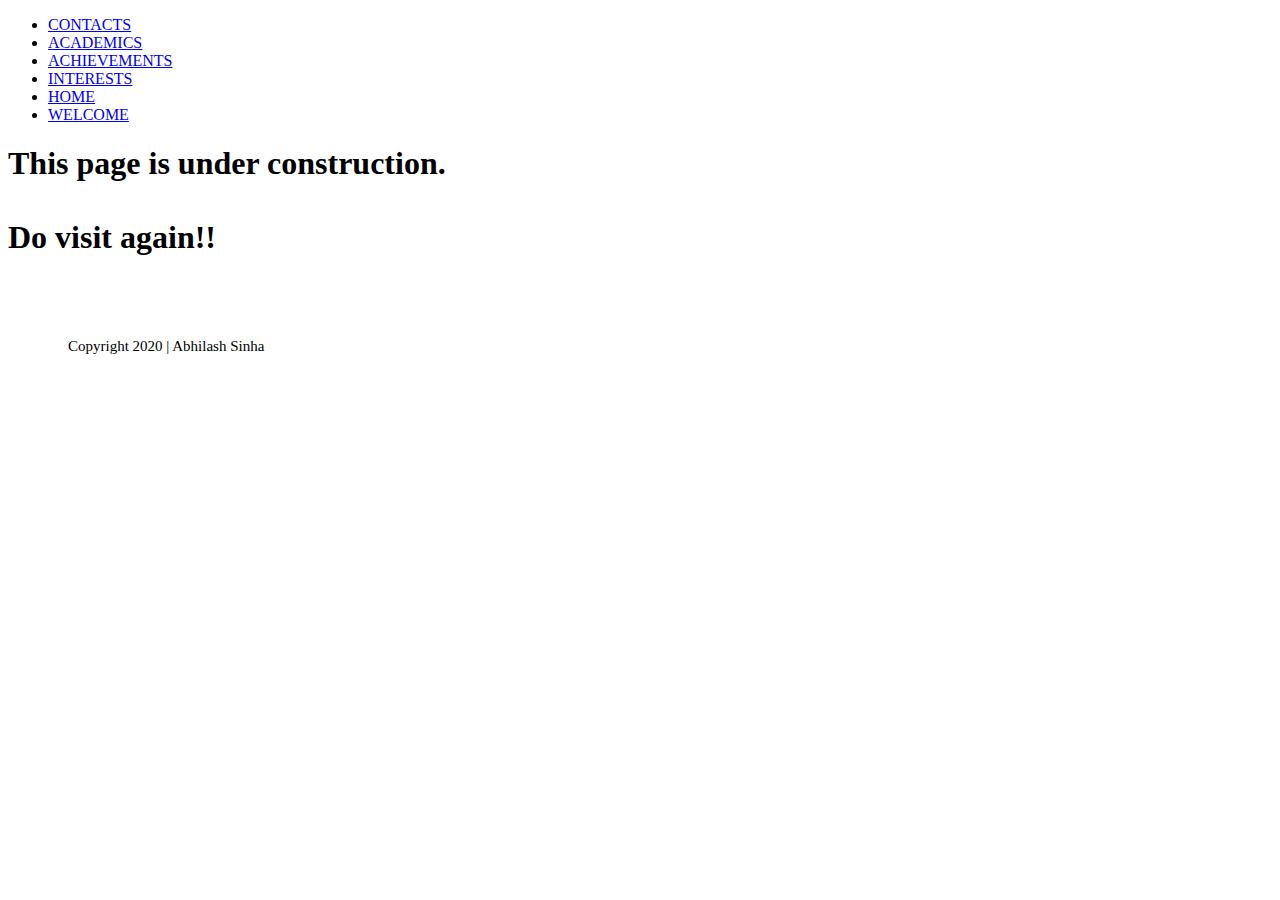
==== Achievements.html @ 4b9f63d1 "not my first commit" ====
<!DOCTYPE html>
<link rel="stylesheet" type="text/css" href="css4.css">
<html>
<meta name="viewport" content="width=device-width,scale=1.0">
<body>
<div>
<ul>
 <li><a href="Contacts.html">CONTACTS</a></<li>
 <li><a href="Academics.html">ACADEMICS</a></li>
 <li><a href="Achievements.html">ACHIEVEMENTS</a></li>
 <li><a href="Interests.html">INTERESTS</a></li>
 <li><a href="Home.html">HOME</a></li> 
 <li><a href="Index.html">WELCOME</a></li> 
</ul>
<div class="article">
<h1>This page is under construction.<br><br>
    Do visit again!!</h1>
</div>
</div>
<div class="bottom" style="bottom:10px;padding:60px;">
	<div class="fa fa-copyright" style="font-size:15px;color:solid black">Copyright 2020 | Abhilash Sinha</div>
</div>
</body>
</html>
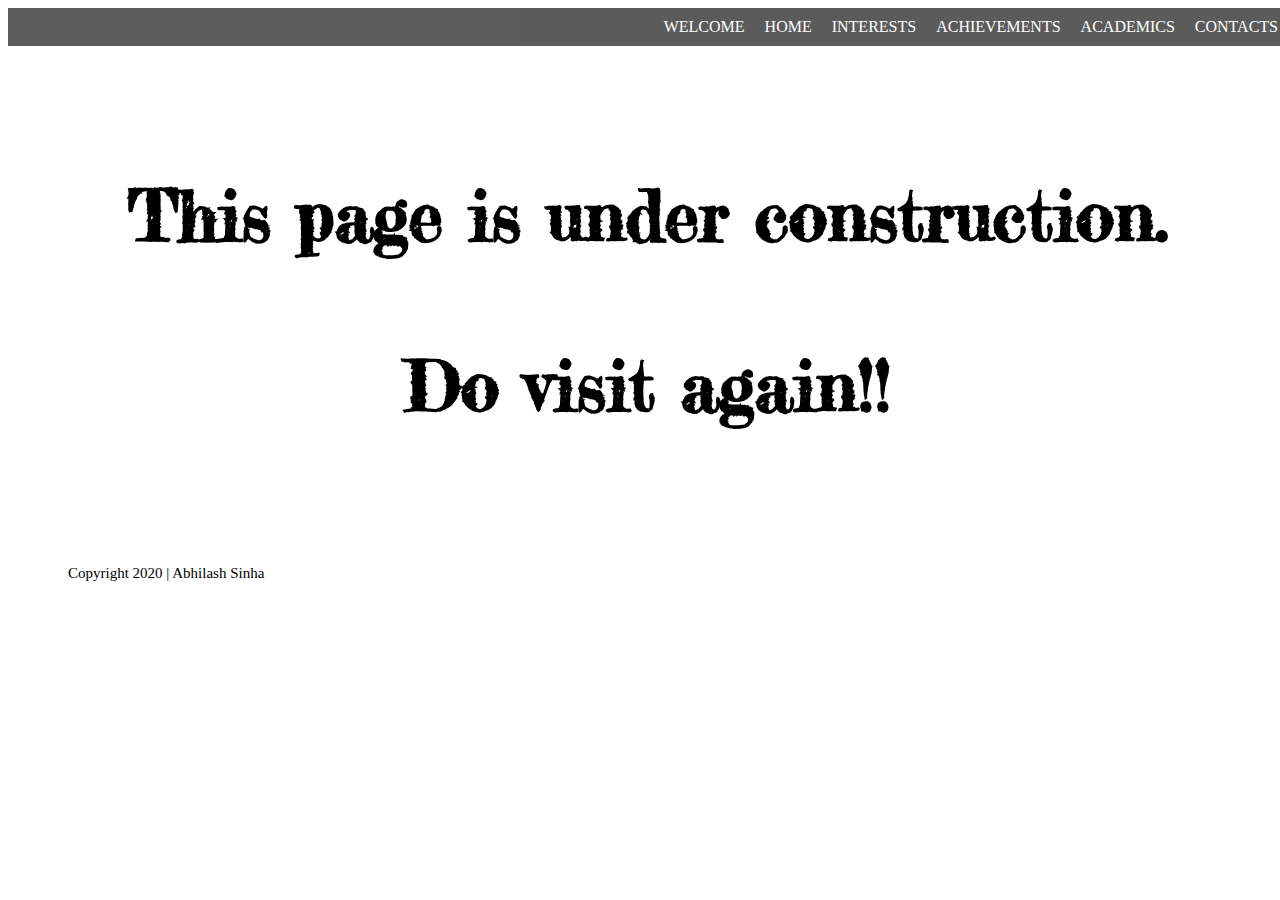
==== commit 6f3cb6bd: "Personal updates" ====
--- a/Achievements.html
+++ b/Achievements.html
@@ -1,4 +1,5 @@
 <!DOCTYPE html>
+<title>AbS</title>
 <link rel="stylesheet" type="text/css" href="css4.css">
 <html>
 <meta name="viewport" content="width=device-width,scale=1.0">
--- a/css4.css
+++ b/css4.css
@@ -0,0 +1,70 @@
+@import url('https://fonts.googleapis.com/css2?family=Fredericka+the+Great&display=swap');
+body{
+  background-image:url('image4.jpg');
+  background-size:cover;
+  width:100%;
+    }
+ul{
+   list-style-type:none;
+    margin:0;
+   padding:0;
+   overflow:hidden;
+   background-color:#333;
+   opacity:0.8;
+   postion:sticky;
+   position:sticky;
+   top:0;
+   right:0;
+   left:0;
+ }
+li{
+   display:inline;
+   float:right;
+ }
+li a{
+   display:block;
+   color:white;
+   padding:10px 10px;
+   text-align:center;
+   text-decoration:none;
+  }
+li a:hover{
+          background-color:green;
+          }
+.article{
+	padding-top:50px;
+	display:flex;
+	flex-direction:column;
+	justify-content:center;
+}
+h1{
+        color:black;
+        font-size:70px;
+        font-family:'Fredericka the Great', cursive;
+        padding:30px;
+	text-align:center;
+  }
+
+
+@media(max-width:600px)
+{	
+	li a{
+	display:block;
+	color:white;
+	padding:10px 10px;
+	text-align:center;
+	text-decoration:none;
+	font-size:6px;
+
+}
+
+	h1{
+		font-family:'Fredericka the Great', cursive;
+		padding:10px;
+		font-size:27px;
+		color:black;
+		text-align:center;
+	}
+		
+		
+}
